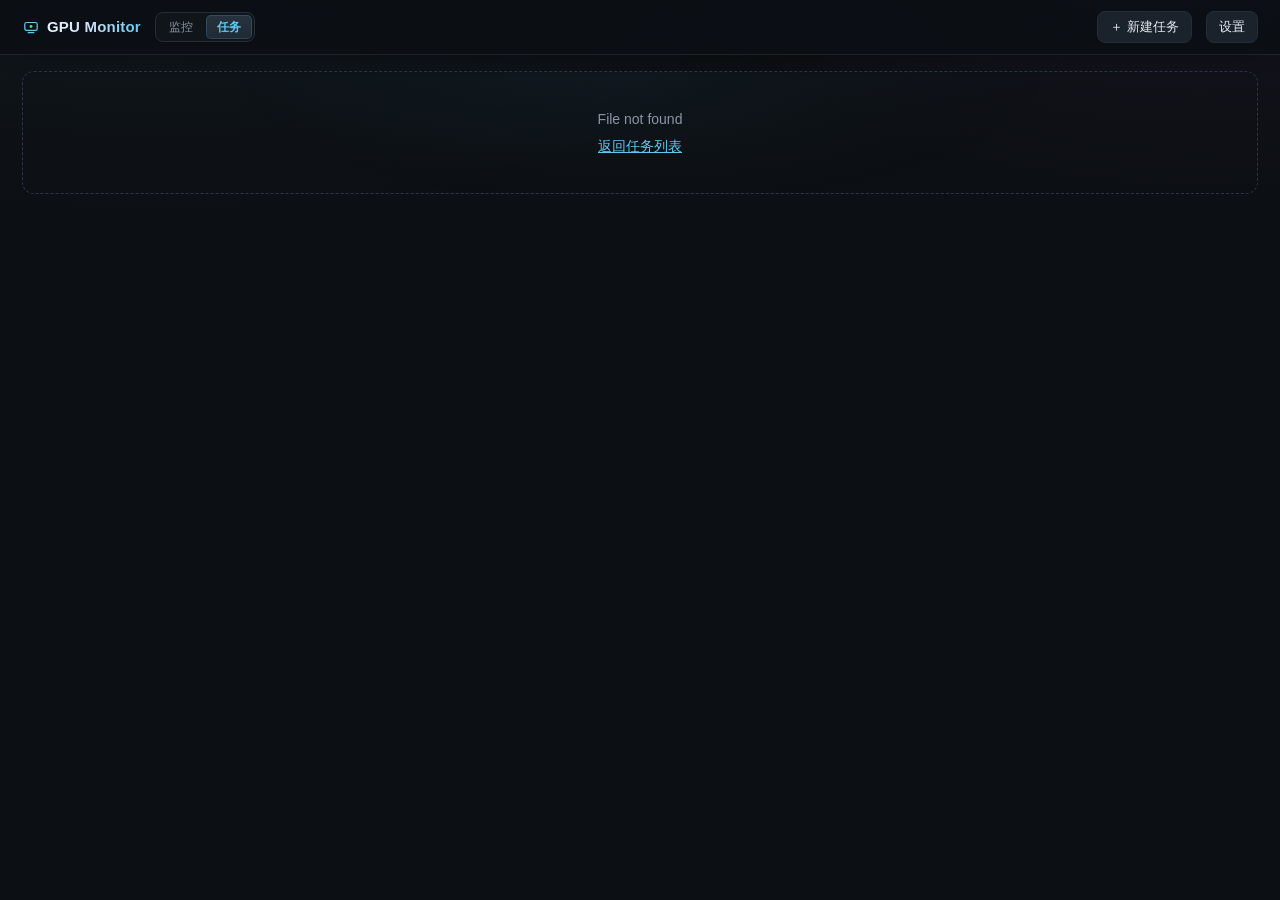
==== tasks.html @ e9e052a6 "Add tasks panel New /tasks page that launches one container per host as an ssh mesh (/root/mpi_hostf" ====
<!doctype html>
<html lang="zh-CN">
<head>
<meta charset="utf-8">
<meta name="viewport" content="width=device-width, initial-scale=1">
<title>任务 · GPU Monitor</title>

<link rel="icon" href="data:image/svg+xml,%3Csvg xmlns='http://www.w3.org/2000/svg' viewBox='0 0 32 32'%3E%3Crect width='32' height='32' rx='8' fill='%23141a23'/%3E%3Crect x='6' y='9' width='20' height='13' rx='2.5' fill='none' stroke='%237ab3ff' stroke-width='2'/%3E%3Cpath d='M11 25h10' stroke='%237ab3ff' stroke-width='2' stroke-linecap='round'/%3E%3Ccircle cx='16' cy='15.5' r='2.4' fill='%233ddc97'/%3E%3C/svg%3E">
<link rel="stylesheet" href="/style.css">
</head>
<body>
<header>
  <div class="brand"><svg class="logo" viewBox="0 0 32 32" aria-hidden="true"><rect x="5" y="8" width="22" height="14" rx="3" fill="none" stroke="currentColor" stroke-width="2.2"/><path d="M11 26h10" stroke="currentColor" stroke-width="2.2" stroke-linecap="round"/><circle cx="16" cy="15" r="2.6" fill="var(--ok)"/></svg>GPU Monitor</div>
  <nav class="nav"><a href="/">监控</a><a href="/tasks" class="on">任务</a></nav>
  <div class="spacer"></div>
  <a class="btn" href="#new">＋ 新建任务</a>
  <button id="settingsBtn" type="button">设置</button>
</header>
<main id="view" class="tasks"></main>

<script src="/common.js"></script>
<script src="/tasks.js"></script>
</body>
</html>
---- style.css ----
:root{
  --bg:#0c0f13; --card:#151a20; --line:#252d38; --line-soft:#1c232c;
  --text:#e6ebf2; --muted:#8b95a4; --faint:#6d7788;
  --ok:#4ade80; --warn:#fbbf24; --hot:#f87171; --accent:#5ec8f0; --accent-rgb:94,200,240;
  --r:12px; --r-ctl:8px; --r-chip:5px;
  --cols:36px minmax(26px,1fr) 34px 36px minmax(26px,1fr) 88px;
}
*{box-sizing:border-box}
html,body{margin:0}
body{
  background:
    radial-gradient(1200px 560px at 12% -14%, rgba(94,200,240,.06), transparent 62%),
    radial-gradient(900px 460px at 94% -8%, rgba(167,139,250,.05), transparent 58%),
    var(--bg);
  background-attachment:fixed;
  color:var(--text);
  font:14px/1.45 -apple-system,BlinkMacSystemFont,"Segoe UI","PingFang SC","Microsoft YaHei",sans-serif;
  -webkit-font-smoothing:antialiased;
  font-variant-numeric:tabular-nums;
}
header{
  position:sticky;top:0;z-index:10;display:flex;flex-wrap:wrap;align-items:center;gap:10px 14px;
  padding:11px 22px;background:rgba(11,15,20,.82);backdrop-filter:blur(14px) saturate(140%);
  border-bottom:1px solid var(--line-soft);box-shadow:0 10px 28px -22px #000;
}
.brand{display:flex;align-items:center;gap:7px;
  font-size:15px;font-weight:700;letter-spacing:.2px;white-space:nowrap;
  background:linear-gradient(100deg,#fff 0%,#cfe0f8 55%,var(--accent) 100%);
  -webkit-background-clip:text;background-clip:text;color:transparent;
}
.logo{width:18px;height:18px;flex:none;color:var(--accent)}
#summary{color:var(--muted);font-size:12px;white-space:nowrap}
.spacer{flex:1}
#addForm{display:flex;gap:6px}
#hostInput{
  background:#101519;border:1px solid var(--line);color:var(--text);border-radius:var(--r-ctl);
  padding:6px 10px;outline:none;font-size:13px;transition:border-color .24s, box-shadow .24s, background .24s;
}
#hostInput{width:200px}
#hostInput:hover{border-color:#313c49;background:#11171d}
#hostInput:focus{border-color:var(--accent);box-shadow:0 0 0 3px rgba(var(--accent-rgb),.13)}
.grp{display:flex;align-items:center;gap:8px;padding-right:10px;background:#101519;border:1px solid var(--line);border-radius:var(--r-ctl);
  transition:border-color .24s, box-shadow .24s, background .24s}
.grp:hover{border-color:#313c49;background:#11171d}
.grp:focus-within,.grp.open{border-color:var(--accent);box-shadow:0 0 0 3px rgba(var(--accent-rgb),.13)}
.grp #groupInput{width:96px;background:none;border:none;outline:none;color:var(--text);
  padding:6px 0 6px 10px;font-size:13px;min-width:0}
.grp-btn{background:none;border:none;padding:0;height:100%;display:flex;align-items:center;
  border-radius:var(--r-chip);color:var(--muted);transition:color .2s}
.grp-btn:hover{border:none;background:none;color:var(--text)}
.grp .chev{width:12px;height:12px;flex:none;transition:transform .26s ease, color .2s}
.grp.open .grp-btn{color:var(--accent)}
.grp.open .chev{transform:rotate(180deg)}
.grp.empty .grp-btn{display:none}
.grp.empty{padding-right:0}
.grp.empty #groupInput{padding-right:10px}
.grp .sel-menu{left:0;right:auto;min-width:150px;max-height:260px;overflow:auto}
.seg{display:flex;gap:2px;background:#101519;border:1px solid var(--line);border-radius:var(--r-ctl);padding:2px}
.seg button{
  background:none;border:none;color:var(--muted);border-radius:var(--r-chip);padding:4px 11px;
  cursor:pointer;font-size:12px;line-height:1.4;transition:color .2s, background .2s;
}
.seg button:hover{color:var(--text);background:rgba(255,255,255,.04)}
.seg button.on{
  background:linear-gradient(180deg,#26333f,#202a35);color:var(--accent);font-weight:600;
  box-shadow:inset 0 0 0 1px rgba(var(--accent-rgb),.18);
}
button,a.btn{
  background:#1a222b;color:var(--text);border:1px solid var(--line);border-radius:var(--r-ctl);
  padding:6px 12px;cursor:pointer;font-size:13px;transition:border-color .15s, background .15s, color .15s, transform .1s;
}
a.btn{display:inline-block;text-decoration:none;line-height:normal}
button:hover,a.btn:hover{border-color:var(--accent);background:#1f2833}
button:active,a.btn:active{transform:translateY(1px)}
button:focus-visible,a.btn:focus-visible{outline:none;box-shadow:0 0 0 3px rgba(var(--accent-rgb),.25)}
button:disabled{opacity:.5;cursor:default}
.sel{position:relative}
.sel-btn{
  display:flex;align-items:center;gap:8px;min-width:88px;justify-content:space-between;
  background:#101519;border:1px solid var(--line);border-radius:var(--r-ctl);
  padding:6px 10px;font-size:13px;color:var(--text);transition:border-color .24s, background .24s, box-shadow .24s;
}
.sel-btn:hover{border-color:#313c49;background:#11171d}
.sel.open .sel-btn{border-color:var(--accent);box-shadow:0 0 0 3px rgba(var(--accent-rgb),.13)}
.sel-btn .chev{width:12px;height:12px;flex:none;color:var(--muted);transition:transform .26s ease, color .2s}
.sel.open .chev{transform:rotate(180deg);color:var(--accent)}
.sel-menu{
  position:absolute;right:0;top:calc(100% + 6px);min-width:100%;z-index:30;
  display:flex;flex-direction:column;gap:1px;padding:4px;
  background:#151c24;border:1px solid var(--line);border-radius:var(--r-ctl);
  box-shadow:0 18px 40px -12px #000, 0 0 0 1px rgba(255,255,255,.02);
  opacity:0;transform:translateY(-4px) scale(.98);pointer-events:none;
  transition:opacity .22s ease, transform .22s ease;
}
.sel.open .sel-menu{opacity:1;transform:none;pointer-events:auto}
.sel-menu button{
  background:none;border:none;border-radius:var(--r-chip);padding:6px 10px;text-align:left;
  font-size:12.5px;line-height:1.5;color:var(--muted);transition:background .18s, color .18s;
}
.sel-menu button:hover{background:rgba(255,255,255,.05);color:var(--text);border:none}
.sel-menu button.on{color:var(--accent);background:rgba(var(--accent-rgb),.1);font-weight:600}
#updated{color:var(--faint);font-size:12px;min-width:100px;font-variant-numeric:tabular-nums}
@keyframes spin{to{transform:rotate(1turn)}}
@keyframes rise{from{opacity:0;transform:translateY(6px)}to{opacity:1;transform:none}}
@keyframes dlgIn{from{opacity:0;transform:translateY(10px) scale(.97)}to{opacity:1;transform:none}}
@keyframes fadeIn{from{opacity:0}to{opacity:1}}
@keyframes fadeOut{from{opacity:1}to{opacity:0}}
@keyframes unfold{from{grid-template-rows:0fr;opacity:0}to{grid-template-rows:1fr;opacity:1}}
.card.new{animation:rise .52s cubic-bezier(.22,.9,.3,1) both}
.card{transition:border-color .18s, box-shadow .18s, background .18s}
.spin{pointer-events:none;opacity:.7}
.spin .ri{display:inline-block;animation:spin .9s linear infinite}
#root{display:flex;flex-direction:column;gap:16px;padding:14px 22px 44px}
.group-h{display:flex;align-items:center;gap:8px;padding:0 2px 6px;border-bottom:1px solid var(--line-soft);margin-bottom:10px}
.gcollapse{background:none;border:none;color:var(--faint);padding:3px 5px;cursor:pointer;border-radius:var(--r-chip);display:flex;align-items:center}
.gcollapse .chev{width:10px;height:10px;display:block;transition:transform .3s ease}
.group.collapsed .gcollapse .chev{transform:rotate(-90deg)}
.gcollapse:hover{color:var(--text);background:rgba(255,255,255,.05);border:none}
.gname{font-weight:700;font-size:13px;color:#d8e1ee;white-space:nowrap;letter-spacing:.2px}
.gname::before{content:"";display:inline-block;width:3px;height:12px;border-radius:2px;margin-right:8px;vertical-align:-1px;background:linear-gradient(180deg,var(--accent),rgba(var(--accent-rgb),.25))}
.gsum{color:var(--faint);font-size:12px;white-space:nowrap}
.gspace{flex:1}
.gact{background:none;border:none;color:var(--faint);font-size:12px;padding:2px 6px;cursor:pointer;border-radius:var(--r-chip);transition:color .12s, background .12s}
.gact:hover{background:rgba(255,255,255,.06);border:none}
.gact.rename:hover{color:var(--accent)}
.gact.del:hover{color:var(--hot);background:rgba(248,113,113,.1)}
.gbody{display:grid;grid-template-rows:0fr;opacity:0;transition:grid-template-rows .34s ease, opacity .26s ease}
.gbody.open{grid-template-rows:1fr;opacity:1}
.gbody.open.just{animation:unfold .34s ease}
.gbody>.grid{overflow:hidden;min-height:0}
.grid{display:grid;grid-template-columns:repeat(auto-fill,minmax(320px,1fr));gap:11px}
.card{
  background:linear-gradient(180deg,#161d28 0%,#121822 100%);
  border:1px solid var(--line);border-radius:var(--r);padding:8px 11px 6px;min-width:0;
  transition:border-color .15s, box-shadow .15s;
}
.card:hover{border-color:#2f3c50;box-shadow:0 8px 24px -16px #000, 0 0 0 1px rgba(var(--accent-rgb),.05)}
.card[draggable="true"]{cursor:grab}
.card.dragging{opacity:.35}
.card.drag-over{outline:2px dashed var(--accent);outline-offset:-2px}
.group-h.drag-over{outline:2px dashed var(--accent);outline-offset:3px;border-radius:var(--r-ctl)}
.card-h{display:flex;align-items:center;gap:8px;margin-bottom:4px}
.dot{width:8px;height:8px;border-radius:50%;background:#556072;flex:none;transition:background .3s, box-shadow .3s}
.dot.on{background:var(--ok);box-shadow:0 0 0 3px rgba(74,222,128,.12),0 0 10px rgba(74,222,128,.55)}
.dot.warn{background:var(--warn);box-shadow:0 0 0 3px rgba(251,191,36,.12),0 0 10px rgba(251,191,36,.45)}
.dot.off{background:var(--hot);box-shadow:0 0 0 3px rgba(248,113,113,.12),0 0 10px rgba(248,113,113,.5)}
.host{flex:1 1 auto;min-width:0;font-weight:600;font-size:13.5px;letter-spacing:.1px;overflow:hidden;text-overflow:ellipsis;white-space:nowrap}
.lat{color:var(--faint);font-size:11px;margin-left:auto;flex:none;font-variant-numeric:tabular-nums;font-family:ui-monospace,SFMono-Regular,Menlo,monospace}
.del{flex:none;border:none;background:none;color:var(--faint);font-size:13px;padding:0 3px;cursor:pointer;border-radius:var(--r-chip);line-height:1.2}
.del:hover{color:var(--hot);background:rgba(248,113,113,.1);border:none}
.clear{flex:none;color:#f09a9a;background:rgba(248,113,113,.06);border:1px solid rgba(248,113,113,.14);font-size:11px;padding:2px 7px;white-space:nowrap;border-radius:var(--r-chip)}
.clear:hover{background:rgba(248,113,113,.16);border-color:rgba(248,113,113,.4);color:#ffa3a3}
.clear:disabled{opacity:.35;cursor:default;background:none;border-color:var(--line)}
.clear:disabled:hover{background:none;border-color:var(--line);color:var(--hot)}
.err-ic{flex:none;color:var(--warn);font-size:13px;cursor:help}
.card.stale .gpu{opacity:.5}
.card.disabled{border-color:rgba(248,113,113,.28);background:repeating-linear-gradient(135deg,#141a23 0 14px,#181a22 14px 28px)}
.card.disabled .gpu{opacity:.42}
.ban{display:flex;align-items:center;gap:5px;font-size:11.5px;color:var(--hot);padding:2px 0 6px;overflow:hidden;text-overflow:ellipsis;white-space:nowrap}
.ban svg{flex:none;width:11px;height:11px;fill:currentColor}
.toggle{flex:none;font-size:11px;padding:2px 6px;white-space:nowrap;border-radius:6px;background:transparent;border-color:transparent;color:var(--faint)}
.toggle:hover{color:var(--text);border-color:var(--accent);background:rgba(var(--accent-rgb),.07)}
.waiting{color:var(--faint);font-size:12px;padding:10px 2px 12px;text-align:center;letter-spacing:.3px}
.gpu{padding:3px 6px 3px;border-top:1px solid var(--line-soft);cursor:pointer;border-radius:var(--r-chip);transition:background .15s}
.gpu:first-of-type{border-top:none}
.gpu.open{box-shadow:inset 0 0 0 1px var(--line)}
.gpu:hover{background:linear-gradient(90deg,rgba(var(--accent-rgb),.07),rgba(var(--accent-rgb),.02) 70%,transparent)}
.l1{display:flex;align-items:center;gap:6px;min-width:0}
.gpu-tag{
  font-size:10.5px;font-weight:600;color:var(--muted);letter-spacing:.2px;
  background:rgba(255,255,255,.03);border:1px solid var(--line-soft);
  border-radius:var(--r-chip);padding:0 5px;flex:none;min-width:20px;text-align:center;line-height:1.6;
  font-family:ui-monospace,SFMono-Regular,Menlo,monospace;
}
.gpu-name{font-size:12px;color:#c7d0dd;flex:1;min-width:0;overflow:hidden;text-overflow:ellipsis;white-space:nowrap}
.pcount{flex:none;font-size:10.5px;color:var(--warn);background:rgba(245,185,66,.1);border:1px solid rgba(245,185,66,.18);border-radius:var(--r-chip);padding:0 6px;white-space:nowrap;line-height:1.5}
.gpu-side{flex:none;font-size:11px;color:var(--faint);font-variant-numeric:tabular-nums;white-space:nowrap}
.l2{display:grid;grid-template-columns:var(--cols);align-items:center;gap:6px;margin-top:3px}
.mini{color:var(--faint);font-size:10px;letter-spacing:.2px;white-space:nowrap}
.track{flex:1;min-width:26px;height:5px;border-radius:99px;background:#1d2532;overflow:hidden;box-shadow:inset 0 1px 2px rgba(0,0,0,.45)}
.fill{height:100%;border-radius:99px;transition:width .7s cubic-bezier(.4,0,.2,1)}
.fill.ok{background:linear-gradient(90deg,#1ea55c,#4ade80);box-shadow:0 0 8px rgba(74,222,128,.3)}
.fill.warn{background:linear-gradient(90deg,#d99000,#fbbf24);box-shadow:0 0 8px rgba(251,191,36,.3)}
.fill.hot{background:linear-gradient(90deg,#e5484d,#f87171);box-shadow:0 0 8px rgba(248,113,113,.35)}
.fill.na{background:#33405a}
.val{font-size:11px;font-weight:600;font-variant-numeric:tabular-nums;text-align:right;min-width:28px;white-space:nowrap}
.val.wide{font-weight:500}
.val.ok{color:var(--ok)} .val.warn{color:var(--warn)} .val.hot{color:var(--hot)} .val.na{color:var(--faint)}
.gpu-body{display:grid;grid-template-rows:0fr;opacity:0;transition:grid-template-rows .34s ease, opacity .26s ease}
.gpu-body.open{grid-template-rows:1fr;opacity:1}
.gpu-body.open.just{animation:unfold .34s ease}
.gpu-inner{overflow:hidden;min-height:0}
.procs{margin:6px 0 2px}
.proc{display:flex;gap:8px;align-items:flex-start;font-size:11px;color:var(--muted);padding:2px 0 2px 9px;border-left:2px solid #2b3547;margin:2px 0}
.pname{flex:1;min-width:0}
.pname span{display:block;overflow:hidden;text-overflow:ellipsis;white-space:nowrap;word-break:break-all}
.pcontainer{color:#cdd6e3;font-weight:500}
.pmeta{flex:none;text-align:right}
.pmeta>div:first-child{display:flex;justify-content:flex-end;gap:8px}
.ptime{white-space:nowrap;font-variant-numeric:tabular-nums;color:var(--faint)}
.pid{flex:none;color:var(--faint);font-family:ui-monospace,SFMono-Regular,Menlo,monospace}
.pmem{flex:none;font-variant-numeric:tabular-nums;color:#a7b2c5}
.hint{
  color:var(--muted);border:1px dashed #2b3547;border-radius:var(--r);padding:34px 28px;text-align:center;
  background:radial-gradient(600px 200px at 50% 0%,rgba(var(--accent-rgb),.045),transparent 70%);line-height:1.9;
}
.hint code{background:#101519;border:1px solid var(--line-soft);padding:2px 7px;border-radius:var(--r-chip);font-size:12px;color:#c7d0dd;font-family:ui-monospace,SFMono-Regular,Menlo,monospace}
::-webkit-scrollbar{width:10px;height:10px}
::-webkit-scrollbar-track{background:transparent}
::-webkit-scrollbar-thumb{background:#232c3a;border-radius:99px;border:3px solid var(--bg)}
::-webkit-scrollbar-thumb:hover{background:#2f3c50}
@media (max-width:760px){
  header{padding:10px 14px;gap:8px 10px}
  #summary{display:none}
  #addForm{flex:1;min-width:0}
  #hostInput{flex:1;width:auto;min-width:0}
  #groupInput{width:96px}
  #root{padding:12px 14px 40px}
  .grid{grid-template-columns:1fr}
  #updated{min-width:0}
}
@media (prefers-reduced-motion:reduce){*,*::backdrop{animation-duration:.01ms!important;transition-duration:.01ms!important}}

.spark.reveal{animation:fadeIn .4s ease}
.spark{display:grid;grid-template-columns:var(--cols);align-items:end;gap:6px;margin:5px 0 2px}
.sage{grid-column:1/-1;text-align:right;font-size:9.5px;line-height:1;color:var(--faint);opacity:.75;margin-bottom:-1px;letter-spacing:.2px}
.sp1{grid-column:1/4}
.sp2{grid-column:4/7}
.sp-h{display:flex;align-items:baseline;gap:6px;font-size:10px;color:var(--faint);margin-bottom:2px}
.sp-h b{margin-left:auto;font-size:10.5px;font-weight:600;font-variant-numeric:tabular-nums}
.sp svg{display:block;width:100%;height:34px;border-radius:2px}
.spage{grid-column:1/-1;text-align:right;font-size:10px;color:var(--faint);margin-top:-1px}
.spark .empty{grid-column:1/-1;color:var(--faint);font-size:11px;padding:8px 2px;text-align:center}

.dlg{animation:dlgIn .34s cubic-bezier(.22,.9,.3,1);border:1px solid var(--line);border-radius:var(--r);padding:0;background:#161c24;
  color:var(--text);width:min(420px,92vw);box-shadow:0 24px 64px -20px #000,0 0 0 1px rgba(255,255,255,.03)}
.dlg.out{animation:fadeOut .2s ease forwards}
.dlg.out::backdrop{animation:fadeOut .2s ease forwards}
.dlg::backdrop{background:rgba(5,8,11,.62);backdrop-filter:blur(2px);animation:fadeIn .28s ease}
.dlg-t{font-size:14px;font-weight:600;padding:16px 18px 0}
.dlg-d{font-size:12.5px;color:var(--muted);line-height:1.7;padding:6px 18px 0}
.dlg-i{display:block;width:calc(100% - 36px);margin:12px 18px 0;background:#101519;border:1px solid var(--line);
  color:var(--text);border-radius:var(--r-ctl);padding:8px 10px;font-size:13px;outline:none}
.dlg-i:focus{border-color:var(--accent);box-shadow:0 0 0 3px rgba(var(--accent-rgb),.13)}
.dlg-a{display:flex;justify-content:flex-end;gap:8px;padding:16px 18px}
.dlg button{padding:6px 14px;font-size:12.5px}
/* 按钮语气: 弹窗与任务页共用 */
.ghost{background:transparent;border-color:var(--line);color:var(--muted)}
.ghost:hover{color:var(--text);border-color:#313c49;background:transparent}
.primary{background:rgba(var(--accent-rgb),.14);border-color:rgba(var(--accent-rgb),.35);color:#bfe8fb}
.primary:hover{background:rgba(var(--accent-rgb),.22)}
.danger{background:rgba(248,113,113,.12);border-color:rgba(248,113,113,.35);color:#ffb4b4}
.danger:hover{background:rgba(248,113,113,.2);border-color:rgba(248,113,113,.5)}

/* ---- 顶栏导航 & 任务页: 复用监控页的 card / 控件 / chip 三级圆角 ---- */
.nav{display:flex;gap:2px;background:#101519;border:1px solid var(--line);border-radius:var(--r-ctl);padding:2px}
.nav a{color:var(--muted);text-decoration:none;font-size:12px;line-height:1.4;padding:4px 11px;border-radius:var(--r-chip);transition:color .2s, background .2s}
.nav a:hover{color:var(--text);background:rgba(255,255,255,.04)}
.nav a.on{background:linear-gradient(180deg,#26333f,#202a35);color:var(--accent);font-weight:600;box-shadow:inset 0 0 0 1px rgba(var(--accent-rgb),.18)}
a{color:var(--accent)}
.btn.sm{padding:3px 9px;font-size:12px}
.panel{background:linear-gradient(180deg,#161d28 0%,#121822 100%);border:1px solid var(--line);border-radius:var(--r)}
main.tasks{padding:16px 22px 44px;max-width:1280px;margin:0 auto;display:flex;flex-direction:column;gap:14px}
#taskHead,.logbox{display:flex;flex-direction:column;gap:14px}
.mono,.tasks pre{font-family:ui-monospace,SFMono-Regular,Menlo,monospace;font-size:12px}
.sub{color:var(--faint);font-size:11.5px;margin-top:2px}
.tbl{width:100%;border-collapse:separate;border-spacing:0;overflow:hidden}
.tbl th{text-align:left;font-weight:500;color:var(--faint);font-size:12px;padding:8px 12px;border-bottom:1px solid var(--line)}
.tbl td{padding:8px 12px;border-top:1px solid var(--line-soft);vertical-align:top;font-size:13px}
.tbl tbody tr:first-child td{border-top:none}
.tbl tbody tr:hover{background:linear-gradient(90deg,rgba(var(--accent-rgb),.05),transparent 70%)}
.tbl td a:not(.btn){text-decoration:none;font-weight:600}
.tbl .hosts{font-size:12px;color:var(--muted)}
.tbl .acts{text-align:right;white-space:nowrap}
.badge{display:inline-block;font-size:11px;line-height:1.6;padding:0 7px;border-radius:var(--r-chip);border:1px solid var(--line-soft);
  color:var(--muted);background:rgba(255,255,255,.03);white-space:nowrap}
.badge.ok{color:var(--ok);border-color:rgba(74,222,128,.22);background:rgba(74,222,128,.08)}
.badge.warn{color:var(--warn);border-color:rgba(251,191,36,.22);background:rgba(251,191,36,.08)}
.badge.hot{color:var(--hot);border-color:rgba(248,113,113,.22);background:rgba(248,113,113,.08)}
.badge.done{color:var(--accent);border-color:rgba(var(--accent-rgb),.22);background:rgba(var(--accent-rgb),.08)}
.form{display:flex;flex-direction:column;gap:14px;max-width:960px;padding:14px 16px 16px}
.form-h{display:flex;align-items:center;gap:10px}
.form-h h2{margin:0;font-size:15px;font-weight:700;letter-spacing:.2px;color:#d8e1ee}
.back{color:var(--muted);text-decoration:none;font-size:12.5px}
.back:hover{color:var(--text)}
.field{display:flex;flex-direction:column;gap:6px}
.field>span{font-size:12.5px;color:#c7d0dd;font-weight:600}
.field small{font-weight:400;color:var(--faint);margin-left:6px}
.field input,.field textarea{background:#101519;border:1px solid var(--line);color:var(--text);border-radius:var(--r-ctl);
  padding:6px 10px;font:inherit;font-size:13px;outline:none;resize:vertical;transition:border-color .24s, box-shadow .24s, background .24s}
.field input:hover,.field textarea:hover{border-color:#313c49;background:#11171d}
.field .mono{font-family:ui-monospace,SFMono-Regular,Menlo,monospace;font-size:12px}
.field textarea.mono{line-height:1.5;tab-size:4}
.field input:focus,.field textarea:focus{border-color:var(--accent);box-shadow:0 0 0 3px rgba(var(--accent-rgb),.13)}
.form-a{display:flex;justify-content:flex-end;gap:8px}
#hostPick{display:flex;flex-direction:column;gap:8px}
.pick-g{display:flex;flex-wrap:wrap;align-items:center;gap:6px}
.pick-gn{font-size:12px;color:var(--faint);min-width:64px}
.chip{display:inline-flex;align-items:center;gap:6px;height:30px;padding:0 10px;font-size:12.5px;color:var(--muted);background:#101519}
.chip:hover{border-color:#313c49;background:#11171d;color:var(--text)}
.chip.on{color:var(--text);border-color:rgba(var(--accent-rgb),.45);background:rgba(var(--accent-rgb),.1)}
.chip b{font-size:11px;color:var(--accent);font-variant-numeric:tabular-nums}
.chip.head{border-color:rgba(74,222,128,.45);background:rgba(74,222,128,.09)}
.chip.head b{color:var(--ok)}
.load{display:inline-flex;align-items:center;gap:2px;margin-left:2px}
.load s{width:6px;height:10px;border-radius:2px;background:var(--ok);opacity:.75}
.load s.busy{background:var(--warn)}
.load small{font-size:10.5px;color:var(--faint);margin-left:4px;font-variant-numeric:tabular-nums}
.load.off{font-size:10.5px;color:var(--faint)}
.tasks .ban{white-space:normal;font-size:12.5px;padding:8px 12px;border:1px solid rgba(248,113,113,.28);border-radius:var(--r-ctl);background:rgba(248,113,113,.06)}
.kv{display:grid;grid-template-columns:repeat(auto-fill,minmax(340px,1fr));gap:8px 18px;padding:12px 14px;font-size:13px}
.kv>div{min-width:0;display:grid;grid-template-columns:104px minmax(0,1fr);gap:8px;align-items:baseline}   /* 标签一列、值一列, 值过长只在自己那列换行 */
.kv .wide{grid-column:1/-1}
.kv span{color:var(--faint);font-size:12px;white-space:nowrap}
.kv b{font-weight:inherit;overflow-wrap:anywhere}
.kv small{color:var(--faint);white-space:nowrap}
details#cfg{padding:9px 14px}
details#cfg[open]{padding-bottom:14px}
details#cfg summary{cursor:pointer;color:var(--muted);font-size:12.5px}
details#cfg summary:hover{color:var(--text)}
.cfg-l{color:var(--faint);font-size:12px;margin:12px 0 5px}
.tasks pre{margin:0;white-space:pre-wrap;overflow-wrap:anywhere;color:#c7d0dd}
details#cfg pre{background:#101519;border:1px solid var(--line-soft);border-radius:var(--r-ctl);padding:8px 10px;max-height:320px;overflow:auto}
.log-h{display:flex;align-items:center;gap:10px}
.log{height:62vh;overflow:auto;padding:10px 12px;line-height:1.5}
.form-h .btn{padding:4px 10px;font-size:12px}
h2.rename{cursor:text;border-bottom:1px dashed transparent;transition:border-color .15s}
h2.rename:hover{border-bottom-color:var(--faint)}
.mini-tbl{width:100%;border-collapse:collapse;background:#0e1318;border:1px solid var(--line-soft);border-radius:var(--r-ctl);overflow:hidden;
  font-family:ui-monospace,SFMono-Regular,Menlo,monospace;font-size:12px}
.mini-tbl th{white-space:nowrap;text-align:left;font-weight:500;color:var(--faint);font-family:inherit;padding:5px 10px;border-bottom:1px solid var(--line-soft)}
.mini-tbl td{padding:5px 10px;border-top:1px solid var(--line-soft);color:#c7d0dd;overflow-wrap:anywhere;vertical-align:top}
.mini-tbl td:first-child{white-space:nowrap;width:1%}
.log-h .seg[hidden]{display:none}
.sec-t{font-size:13px;font-weight:700;color:#d8e1ee;white-space:nowrap}
.rpath{display:flex;gap:6px;flex:1;max-width:560px}
.inp{flex:1;min-width:0;background:#101519;border:1px solid var(--line);color:var(--text);border-radius:var(--r-ctl);padding:6px 10px;
  font-size:12px;outline:none;transition:border-color .24s, box-shadow .24s, background .24s}
.inp:hover{border-color:#313c49;background:#11171d}
.inp:focus{border-color:var(--accent);box-shadow:0 0 0 3px rgba(var(--accent-rgb),.13)}
.rfiles{display:flex;flex-wrap:wrap;gap:6px}
.rfiles:empty{display:none}
.rfiles .chip small{font-size:10.5px;color:var(--faint);font-variant-numeric:tabular-nums}
#rbox.off{opacity:.55}
.log-cap{font-size:12px;color:var(--warn);display:flex;align-items:center;gap:8px}
.log-cap[hidden]{display:none}
.log-cap .btn{padding:3px 9px;font-size:12px}
.fs-wrap{position:relative;display:flex}
.fs-wrap textarea{flex:1}
.fs-btn{position:absolute;top:6px;right:6px;width:26px;height:26px;padding:0;display:flex;align-items:center;justify-content:center;
  background:#151c24;color:var(--muted);border-radius:var(--r-chip)}
.fs-btn:hover{color:var(--text)}
.fs-btn svg{width:14px;height:14px;fill:none;stroke:currentColor;stroke-width:1.5;stroke-linecap:round;stroke-linejoin:round}
.fs-btn .off,.fs-wrap.fs .fs-btn .on{display:none}
.fs-wrap.fs .fs-btn .off{display:inline}
.fs-wrap.fs{position:fixed;inset:0;z-index:40;padding:16px;background:var(--bg)}
.fs-wrap.fs textarea{resize:none}
.fs-wrap.fs .fs-btn{top:22px;right:22px}
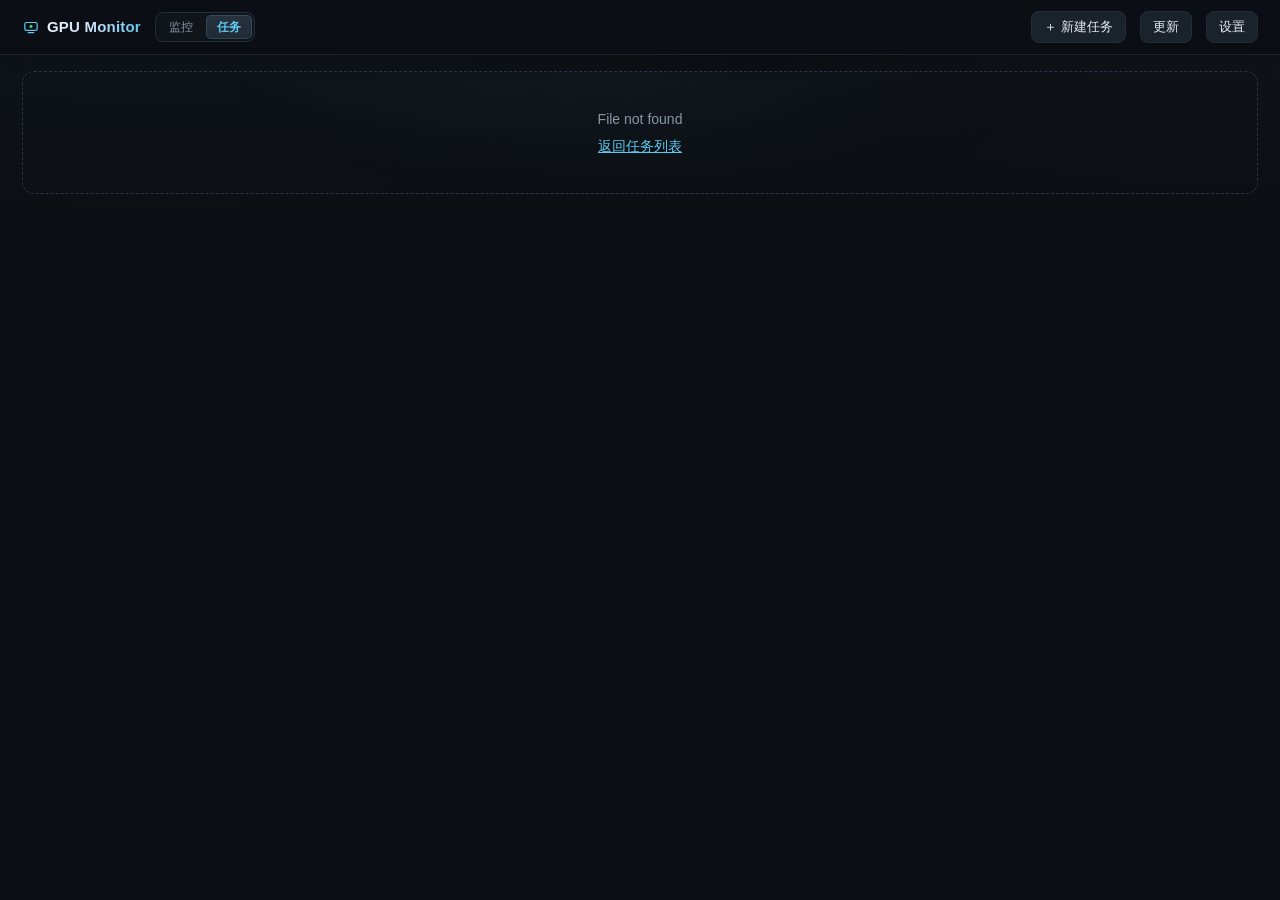
==== commit e2b1ed39: "Update button: git pull and execv self-restart" ====
--- a/tasks.html
+++ b/tasks.html
@@ -14,6 +14,7 @@
   <nav class="nav"><a href="/">监控</a><a href="/tasks" class="on">任务</a></nav>
   <div class="spacer"></div>
   <a class="btn" href="#new">＋ 新建任务</a>
+  <button id="updateBtn" type="button" title="在服务目录执行 git pull 并重启服务">更新</button>
   <button id="settingsBtn" type="button">设置</button>
 </header>
 <main id="view" class="tasks"></main>
--- a/style.css
+++ b/style.css
@@ -332,6 +332,8 @@
 .mini-tbl td{padding:5px 10px;border-top:1px solid var(--line-soft);color:#c7d0dd;overflow-wrap:anywhere;vertical-align:top}
 .mini-tbl td:first-child{white-space:nowrap;width:1%}
 .log-h .seg[hidden]{display:none}
+.log-filter{margin-left:auto;display:flex;align-items:center;gap:6px;flex:none}
+.log-filter .inp{width:150px}
 .sec-t{font-size:13px;font-weight:700;color:#d8e1ee;white-space:nowrap}
 .rpath{display:flex;gap:6px;flex:1;max-width:560px}
 .inp{flex:1;min-width:0;background:#101519;border:1px solid var(--line);color:var(--text);border-radius:var(--r-ctl);padding:6px 10px;
@@ -346,7 +348,8 @@
 .log-cap[hidden]{display:none}
 .log-cap .btn{padding:3px 9px;font-size:12px}
 .fs-wrap{position:relative;display:flex}
-.fs-wrap textarea{flex:1}
+.fs-wrap[hidden]{display:none}
+.fs-wrap>textarea,.fs-wrap>pre{flex:1;min-width:0}
 .fs-btn{position:absolute;top:6px;right:6px;width:26px;height:26px;padding:0;display:flex;align-items:center;justify-content:center;
   background:#151c24;color:var(--muted);border-radius:var(--r-chip)}
 .fs-btn:hover{color:var(--text)}
@@ -355,4 +358,6 @@
 .fs-wrap.fs .fs-btn .off{display:inline}
 .fs-wrap.fs{position:fixed;inset:0;z-index:40;padding:16px;background:var(--bg)}
 .fs-wrap.fs textarea{resize:none}
+.fs-wrap.fs>pre{height:auto;max-height:none}   /* 覆盖日志的 62vh 和配置里的 320px 上限 */
+details#cfg .fs-wrap.fs>pre{max-height:none}
 .fs-wrap.fs .fs-btn{top:22px;right:22px}
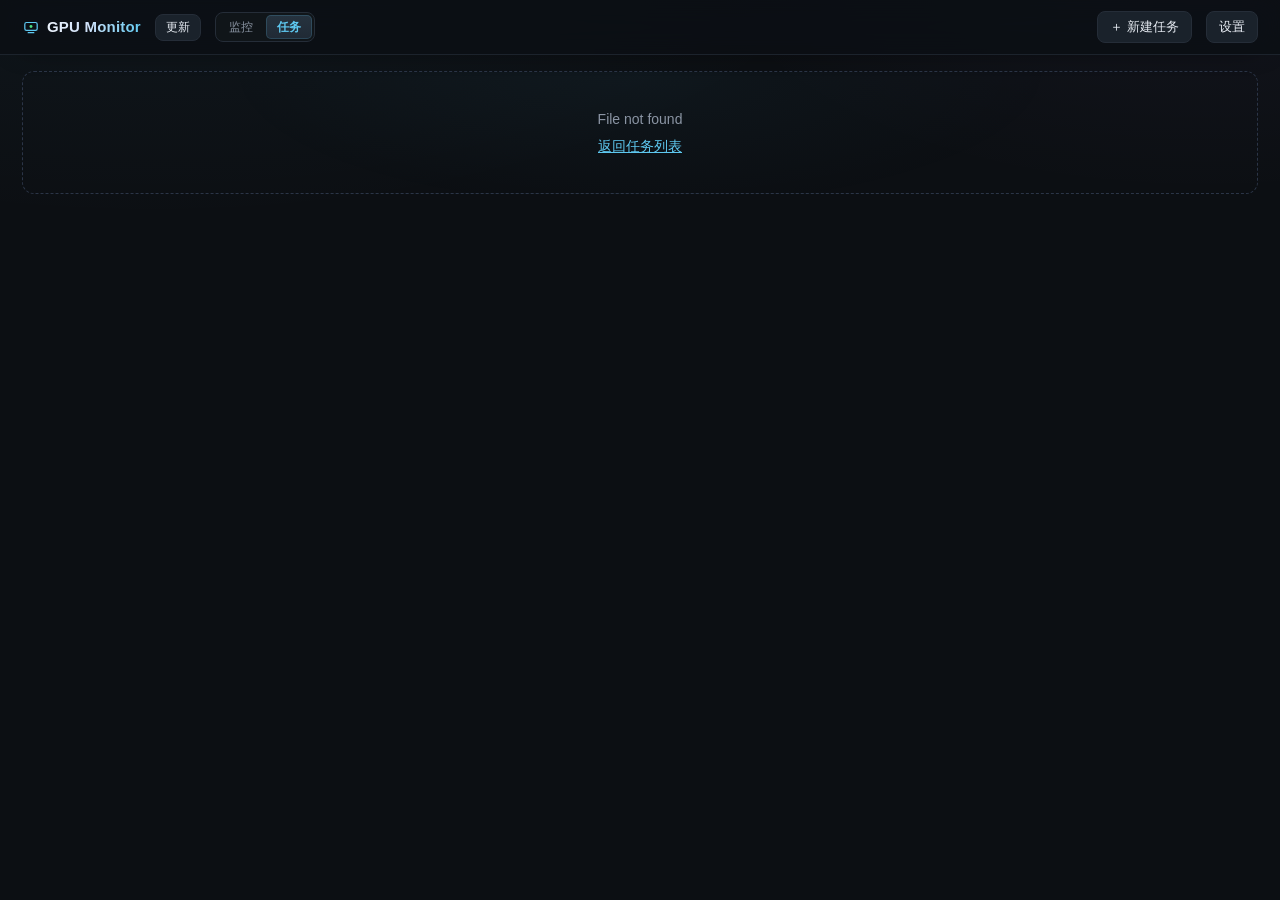
==== commit d660e9cf: "Update button on both pages, left of the nav" ====
--- a/tasks.html
+++ b/tasks.html
@@ -11,10 +11,10 @@
 <body>
 <header>
   <div class="brand"><svg class="logo" viewBox="0 0 32 32" aria-hidden="true"><rect x="5" y="8" width="22" height="14" rx="3" fill="none" stroke="currentColor" stroke-width="2.2"/><path d="M11 26h10" stroke="currentColor" stroke-width="2.2" stroke-linecap="round"/><circle cx="16" cy="15" r="2.6" fill="var(--ok)"/></svg>GPU Monitor</div>
+  <button id="updateBtn" type="button" title="在服务目录执行 git pull 并重启服务">更新</button>
   <nav class="nav"><a href="/">监控</a><a href="/tasks" class="on">任务</a></nav>
   <div class="spacer"></div>
   <a class="btn" href="#new">＋ 新建任务</a>
-  <button id="updateBtn" type="button" title="在服务目录执行 git pull 并重启服务">更新</button>
   <button id="settingsBtn" type="button">设置</button>
 </header>
 <main id="view" class="tasks"></main>
--- a/style.css
+++ b/style.css
@@ -256,6 +256,7 @@
 .nav{display:flex;gap:2px;background:#101519;border:1px solid var(--line);border-radius:var(--r-ctl);padding:2px}
 .nav a{color:var(--muted);text-decoration:none;font-size:12px;line-height:1.4;padding:4px 11px;border-radius:var(--r-chip);transition:color .2s, background .2s}
 .nav a:hover{color:var(--text);background:rgba(255,255,255,.04)}
+#updateBtn{padding:4px 10px;font-size:12px}
 .nav a.on{background:linear-gradient(180deg,#26333f,#202a35);color:var(--accent);font-weight:600;box-shadow:inset 0 0 0 1px rgba(var(--accent-rgb),.18)}
 a{color:var(--accent)}
 .btn.sm{padding:3px 9px;font-size:12px}
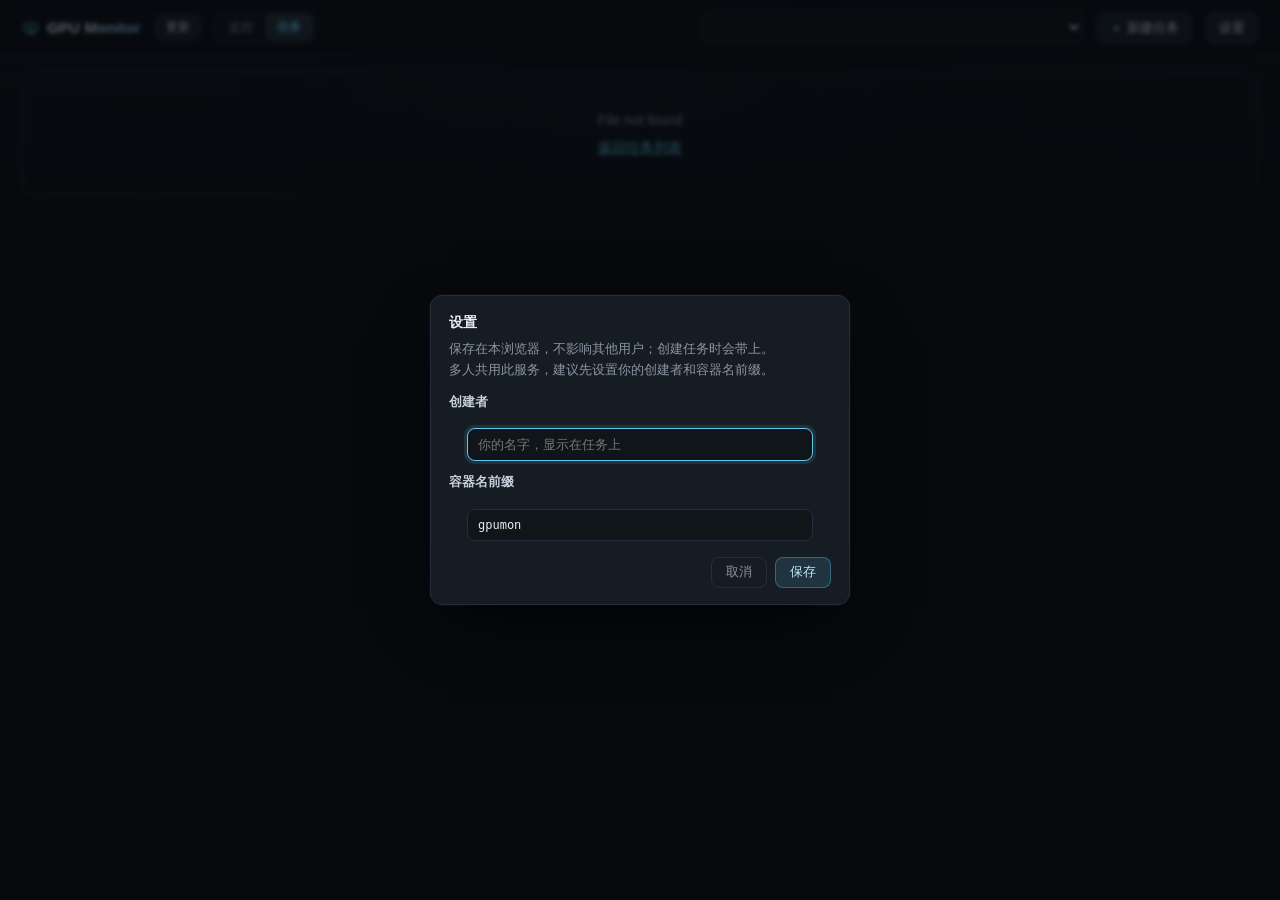
==== commit 2f6a3fd3: "Cluster setting: lock host picking to one group, filter task list by cluster" ====
--- a/tasks.html
+++ b/tasks.html
@@ -14,6 +14,7 @@
   <button id="updateBtn" type="button" title="在服务目录执行 git pull 并重启服务">更新</button>
   <nav class="nav"><a href="/">监控</a><a href="/tasks" class="on">任务</a></nav>
   <div class="spacer"></div>
+  <select id="clusterSel" class="inp" title="按集群（主机分组）筛选任务列表"></select>
   <a class="btn" href="#new">＋ 新建任务</a>
   <button id="settingsBtn" type="button">设置</button>
 </header>
--- a/style.css
+++ b/style.css
@@ -242,6 +242,7 @@
 .dlg-i{display:block;width:calc(100% - 36px);margin:12px 18px 0;background:#101519;border:1px solid var(--line);
   color:var(--text);border-radius:var(--r-ctl);padding:8px 10px;font-size:13px;outline:none}
 .dlg-i:focus{border-color:var(--accent);box-shadow:0 0 0 3px rgba(var(--accent-rgb),.13)}
+.dlg-f{display:flex;flex-direction:column;gap:5px;margin:12px 18px 0;font-size:12.5px;color:#c7d0dd;font-weight:600}
 .dlg-a{display:flex;justify-content:flex-end;gap:8px;padding:16px 18px}
 .dlg button{padding:6px 14px;font-size:12.5px}
 /* 按钮语气: 弹窗与任务页共用 */
@@ -263,6 +264,7 @@
 .panel{background:linear-gradient(180deg,#161d28 0%,#121822 100%);border:1px solid var(--line);border-radius:var(--r)}
 main.tasks{padding:16px 22px 44px;max-width:1280px;margin:0 auto;display:flex;flex-direction:column;gap:14px}
 #taskHead,.logbox{display:flex;flex-direction:column;gap:14px}
+header select.inp{height:33px;width:auto;font-size:13px}
 .mono,.tasks pre{font-family:ui-monospace,SFMono-Regular,Menlo,monospace;font-size:12px}
 .sub{color:var(--faint);font-size:11.5px;margin-top:2px}
 .tbl{width:100%;border-collapse:separate;border-spacing:0;overflow:hidden}
@@ -326,6 +328,8 @@
 .log{height:62vh;overflow:auto;padding:10px 12px;line-height:1.5}
 .form-h .btn{padding:4px 10px;font-size:12px}
 h2.rename{cursor:text;border-bottom:1px dashed transparent;transition:border-color .15s}
+.kv b.edit{cursor:text;border-bottom:1px dashed transparent;transition:border-color .15s}
+.kv b.edit:hover{border-bottom-color:var(--faint)}
 h2.rename:hover{border-bottom-color:var(--faint)}
 .mini-tbl{width:100%;border-collapse:collapse;background:#0e1318;border:1px solid var(--line-soft);border-radius:var(--r-ctl);overflow:hidden;
   font-family:ui-monospace,SFMono-Regular,Menlo,monospace;font-size:12px}
@@ -335,6 +339,8 @@
 .log-h .seg[hidden]{display:none}
 .log-filter{margin-left:auto;display:flex;align-items:center;gap:6px;flex:none}
 .log-filter .inp{width:150px}
+.log-filter .inp.bad{border-color:var(--hot);box-shadow:0 0 0 3px rgba(248,113,113,.12)}
+.seg.mini button{padding:3px 8px;font-size:11.5px}
 .sec-t{font-size:13px;font-weight:700;color:#d8e1ee;white-space:nowrap}
 .rpath{display:flex;gap:6px;flex:1;max-width:560px}
 .inp{flex:1;min-width:0;background:#101519;border:1px solid var(--line);color:var(--text);border-radius:var(--r-ctl);padding:6px 10px;
@@ -362,3 +368,10 @@
 .fs-wrap.fs>pre{height:auto;max-height:none}   /* 覆盖日志的 62vh 和配置里的 320px 上限 */
 details#cfg .fs-wrap.fs>pre{max-height:none}
 .fs-wrap.fs .fs-btn{top:22px;right:22px}
+
+/* 日志头部所有控件同高: 输入框/按钮/分段选择一律 30px 外框 */
+.log-h .inp,.log-h .btn,.log-h .seg{height:30px;box-sizing:border-box}
+.log-h .inp,.log-h .btn{padding:0 10px}
+.log-h .seg{padding:2px}
+.log-h .seg button{height:24px;padding:0 10px}
+.rctl{margin:-2px 0 -2px}   /* 文件行与控制行、控制行与日志之间收一点间距 */
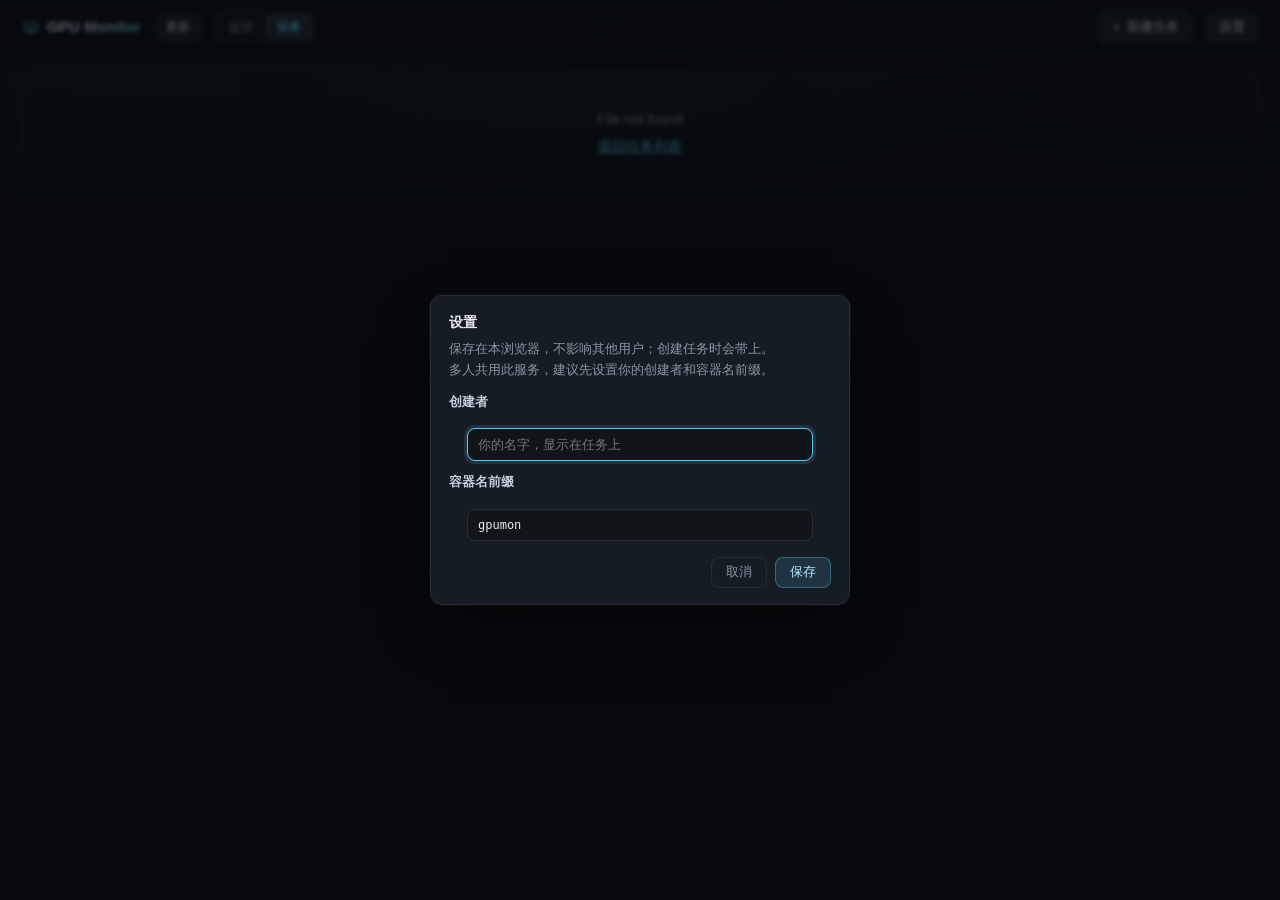
==== commit 6ea10b3c: "Custom .sel dropdowns for cluster picker and list filter" ====
--- a/tasks.html
+++ b/tasks.html
@@ -14,7 +14,7 @@
   <button id="updateBtn" type="button" title="在服务目录执行 git pull 并重启服务">更新</button>
   <nav class="nav"><a href="/">监控</a><a href="/tasks" class="on">任务</a></nav>
   <div class="spacer"></div>
-  <select id="clusterSel" class="inp" title="按集群（主机分组）筛选任务列表"></select>
+  <div id="clusterSel" title="按集群（主机分组）筛选任务列表"></div>
   <a class="btn" href="#new">＋ 新建任务</a>
   <button id="settingsBtn" type="button">设置</button>
 </header>
--- a/style.css
+++ b/style.css
@@ -264,7 +264,8 @@
 .panel{background:linear-gradient(180deg,#161d28 0%,#121822 100%);border:1px solid var(--line);border-radius:var(--r)}
 main.tasks{padding:16px 22px 44px;max-width:1280px;margin:0 auto;display:flex;flex-direction:column;gap:14px}
 #taskHead,.logbox{display:flex;flex-direction:column;gap:14px}
-header select.inp{height:33px;width:auto;font-size:13px}
+header .sel-btn{height:33px;min-width:110px;font-size:13px}
+.field .sel-btn{min-width:160px}
 .mono,.tasks pre{font-family:ui-monospace,SFMono-Regular,Menlo,monospace;font-size:12px}
 .sub{color:var(--faint);font-size:11.5px;margin-top:2px}
 .tbl{width:100%;border-collapse:separate;border-spacing:0;overflow:hidden}
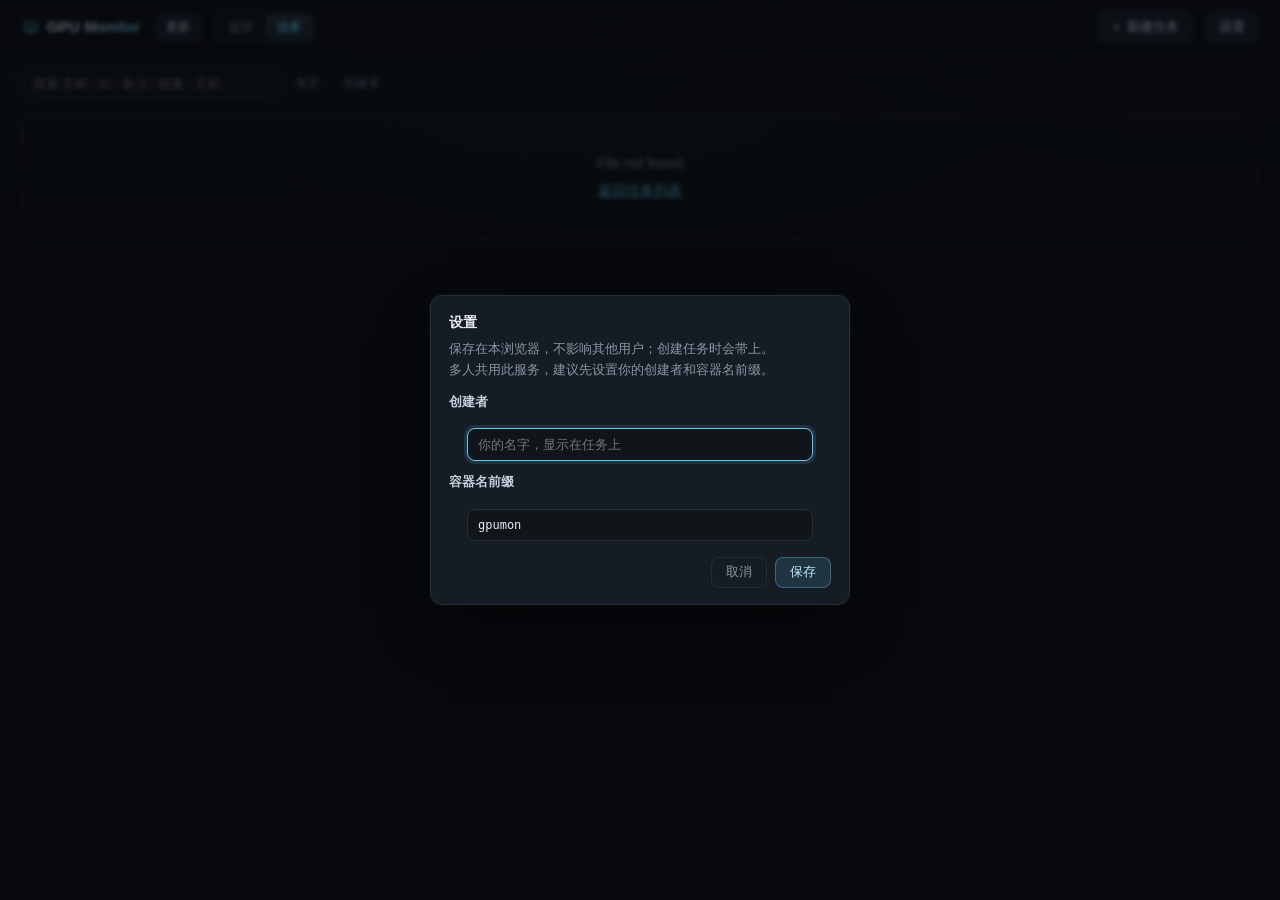
==== commit 97d3ab4b: "Task list: search box plus cluster and creator filters in a dedicated filter bar" ====
--- a/tasks.html
+++ b/tasks.html
@@ -14,10 +14,17 @@
   <button id="updateBtn" type="button" title="在服务目录执行 git pull 并重启服务">更新</button>
   <nav class="nav"><a href="/">监控</a><a href="/tasks" class="on">任务</a></nav>
   <div class="spacer"></div>
-  <div id="clusterSel" title="按集群（主机分组）筛选任务列表"></div>
   <a class="btn" href="#new">＋ 新建任务</a>
   <button id="settingsBtn" type="button">设置</button>
 </header>
+<!-- 筛选条放在 #view 外: 列表每 5 秒重绘 innerHTML, 放里面会清掉输入框和焦点 -->
+<div id="taskFilters" class="filters" hidden>
+  <input id="taskSearch" class="inp" type="search" autocomplete="off" placeholder="搜索 名称 / ID / 备注 / 镜像 / 主机"
+         title="空格分隔多个词, 全部命中才显示 (名称、ID、创建者、备注、镜像、集群、主机、状态; 忽略大小写)。Esc 清空">
+  <span class="flabel">集群</span><span id="clusterSel"></span>
+  <span class="flabel">创建者</span><span id="creatorSel"></span>
+  <span class="sub" id="filterCnt"></span>
+</div>
 <main id="view" class="tasks"></main>
 
 <script src="/common.js"></script>
--- a/style.css
+++ b/style.css
@@ -242,6 +242,7 @@
 .dlg-i{display:block;width:calc(100% - 36px);margin:12px 18px 0;background:#101519;border:1px solid var(--line);
   color:var(--text);border-radius:var(--r-ctl);padding:8px 10px;font-size:13px;outline:none}
 .dlg-i:focus{border-color:var(--accent);box-shadow:0 0 0 3px rgba(var(--accent-rgb),.13)}
+textarea.dlg-i{resize:vertical;min-height:9em;font-family:ui-monospace,SFMono-Regular,Menlo,Consolas,monospace}
 .dlg-f{display:flex;flex-direction:column;gap:5px;margin:12px 18px 0;font-size:12.5px;color:#c7d0dd;font-weight:600}
 .dlg-a{display:flex;justify-content:flex-end;gap:8px;padding:16px 18px}
 .dlg button{padding:6px 14px;font-size:12.5px}
@@ -264,8 +265,7 @@
 .panel{background:linear-gradient(180deg,#161d28 0%,#121822 100%);border:1px solid var(--line);border-radius:var(--r)}
 main.tasks{padding:16px 22px 44px;max-width:1280px;margin:0 auto;display:flex;flex-direction:column;gap:14px}
 #taskHead,.logbox{display:flex;flex-direction:column;gap:14px}
-header .sel-btn{height:33px;min-width:110px;font-size:13px}
-.field .sel-btn{min-width:160px}
+.field .seg{flex-wrap:wrap;align-self:flex-start}
 .mono,.tasks pre{font-family:ui-monospace,SFMono-Regular,Menlo,monospace;font-size:12px}
 .sub{color:var(--faint);font-size:11.5px;margin-top:2px}
 .tbl{width:100%;border-collapse:separate;border-spacing:0;overflow:hidden}
@@ -326,6 +326,7 @@
 .tasks pre{margin:0;white-space:pre-wrap;overflow-wrap:anywhere;color:#c7d0dd}
 details#cfg pre{background:#101519;border:1px solid var(--line-soft);border-radius:var(--r-ctl);padding:8px 10px;max-height:320px;overflow:auto}
 .log-h{display:flex;align-items:center;gap:10px}
+.rctl[hidden]{display:none}   /* .log-h 的 display:flex 会压过 hidden 属性, 必须显式关掉 */
 .log{height:62vh;overflow:auto;padding:10px 12px;line-height:1.5}
 .form-h .btn{padding:4px 10px;font-size:12px}
 h2.rename{cursor:text;border-bottom:1px dashed transparent;transition:border-color .15s}
@@ -370,9 +371,27 @@
 details#cfg .fs-wrap.fs>pre{max-height:none}
 .fs-wrap.fs .fs-btn{top:22px;right:22px}
 
+/* 任务页入场动画: 复用监控页的 rise, 只在首次出现时播 (JS 加 .in), 尊重 prefers-reduced-motion.
+   fill 用 backwards: both 会在播完后仍占着 transform, 让祖先变成 fixed 的包含块, 全屏面板会被困在里面 */
+.tasks .in{animation:rise .3s cubic-bezier(.22,.9,.3,1) backwards;animation-delay:calc(var(--i, 0) * 24ms)}
 /* 日志头部所有控件同高: 输入框/按钮/分段选择一律 30px 外框 */
 .log-h .inp,.log-h .btn,.log-h .seg{height:30px;box-sizing:border-box}
 .log-h .inp,.log-h .btn{padding:0 10px}
 .log-h .seg{padding:2px}
 .log-h .seg button{height:24px;padding:0 10px}
 .rctl{margin:-2px 0 -2px}   /* 文件行与控制行、控制行与日志之间收一点间距 */
+.kv b .copy{margin-left:6px;padding:0 5px;font-size:11px;line-height:1.6;color:var(--faint);background:transparent;border-color:transparent;vertical-align:1px}
+.kv b .copy:hover{color:var(--accent);border-color:var(--line)}
+.cfg-l .copy{margin-left:6px;padding:1px 6px;font-size:11px;color:var(--faint);background:transparent;border-color:transparent}
+.cfg-l .copy:hover{color:var(--accent);border-color:var(--line)}
+
+/* 任务列表上方的筛选条: 搜索 + 集群 + 创建者 (在 #view 外, 轮询重绘不影响输入) */
+.filters{display:flex;flex-wrap:wrap;align-items:center;gap:8px 10px;max-width:1280px;margin:0 auto;padding:14px 22px 0;width:100%}
+.filters[hidden]{display:none}
+.filters #taskSearch{flex:none;width:260px;height:30px;font-size:12.5px}
+.filters .seg{height:30px}
+.filters .seg button{height:24px;padding:0 10px}
+.filters .flabel{color:var(--faint);font-size:12px;white-space:nowrap}
+.filters .flabel:not(:first-child){margin-left:4px}
+.filters #filterCnt{margin-left:auto;font-variant-numeric:tabular-nums}
+@media (max-width:760px){.filters{padding:12px 14px 0}.filters #taskSearch{flex:1;width:auto}}
